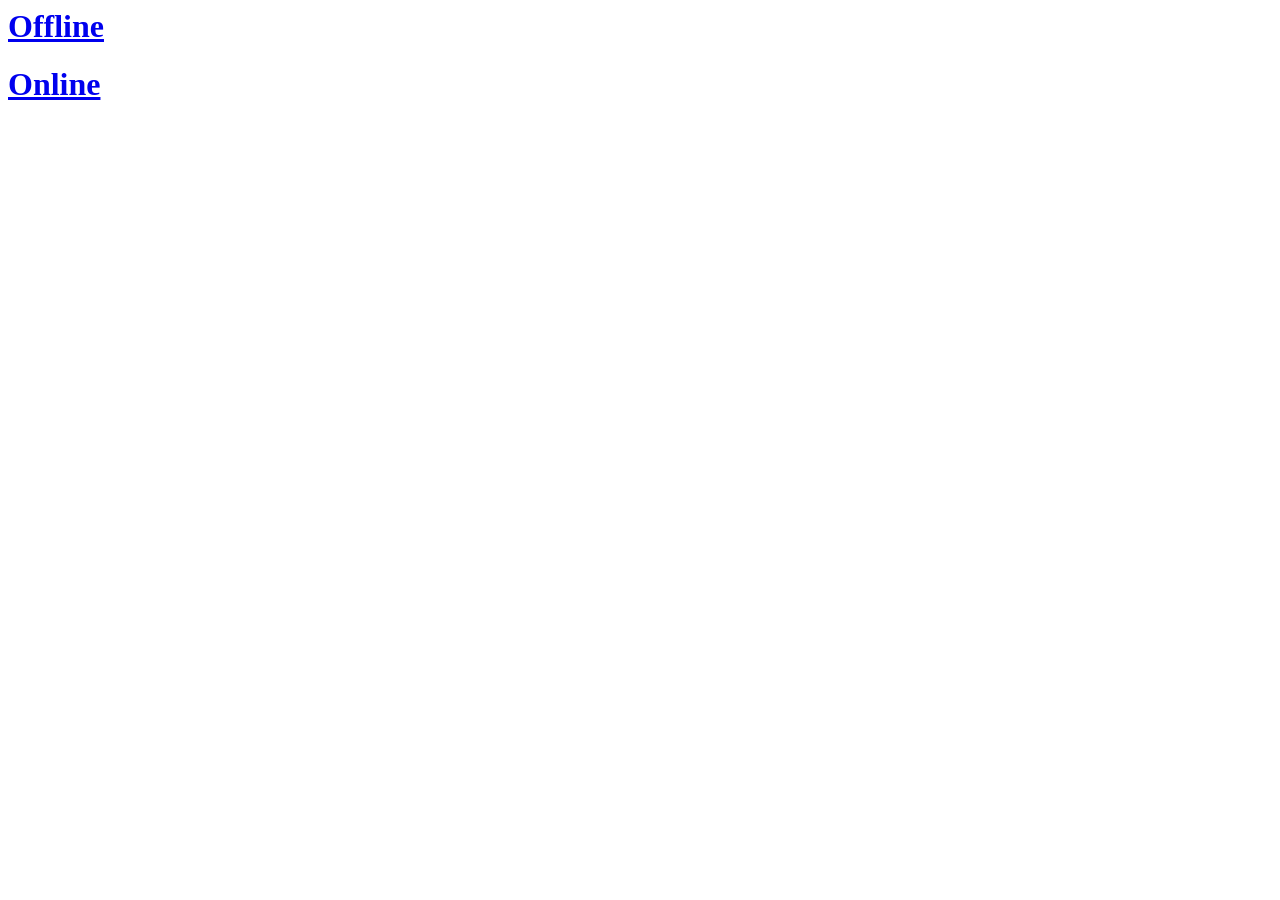
==== web/index.html @ 3eab4f5d "added app inventor for local use" ====
<html>
  <head>
    <title>Lightbot</title>
  </head>
  <body>
    <a href="" id="local"><h1>Offline</h1></a>
    <a href="http://appinventor.mit.edu/explore/"><h1>Online</h1></a>
    <script>
    var proto = document.location.protocol;
    var link = document.getElementById("local");
    if (proto == "http:" || proto == "https:") 
    {
      link.href = document.location.protocol + "//" + document.location.hostname + ":8888";
    } else {
      link.href = "http://localhost:8888";
    }
    </script>
  </body>
</body>
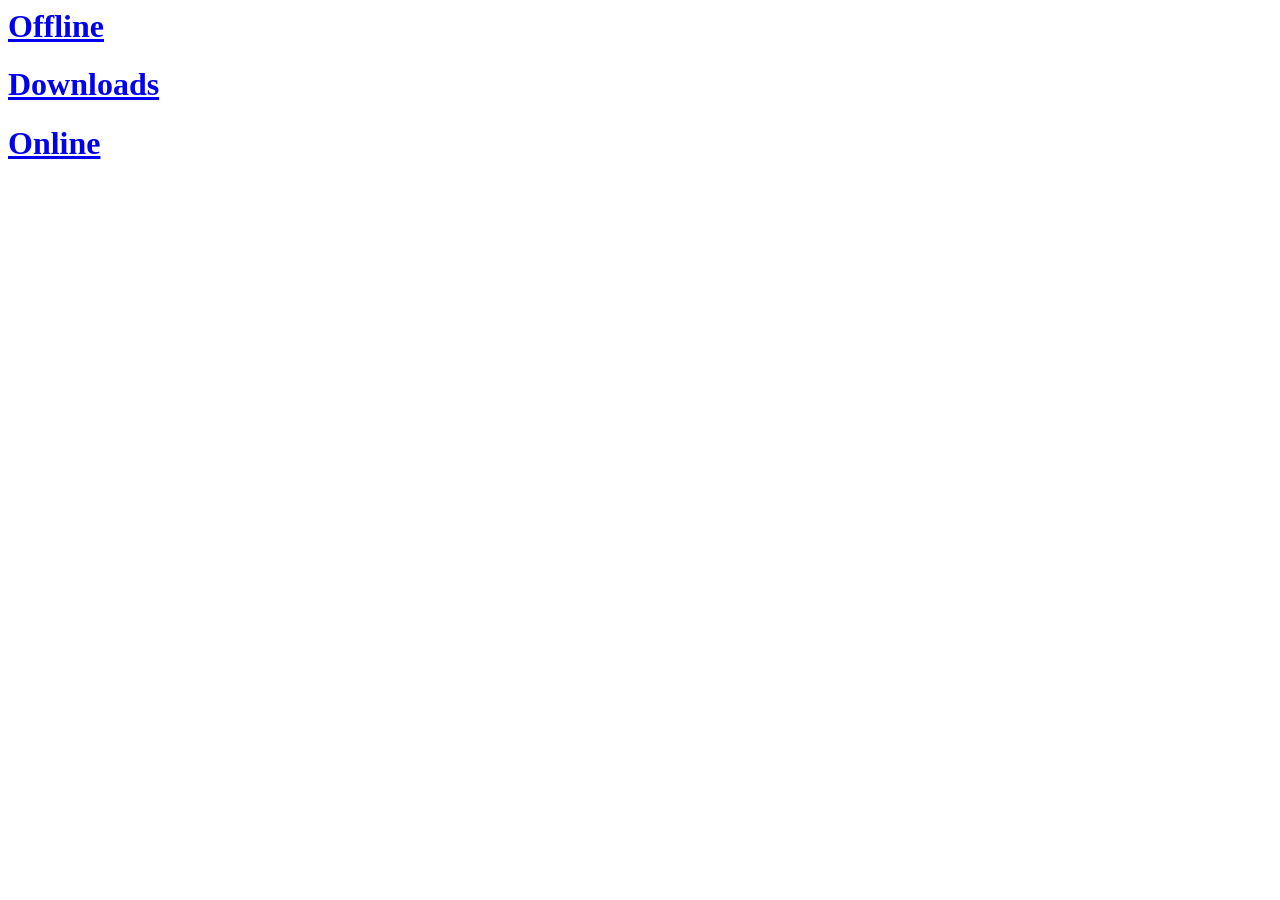
==== commit 7b9b6f67: "added AI companion for download" ====
--- a/web/index.html
+++ b/web/index.html
@@ -4,6 +4,7 @@
   </head>
   <body>
     <a href="" id="local"><h1>Offline</h1></a>
+    <a href="downloads"><h1>Downloads</h1></a>
     <a href="http://appinventor.mit.edu/explore/"><h1>Online</h1></a>
     <script>
     var proto = document.location.protocol;
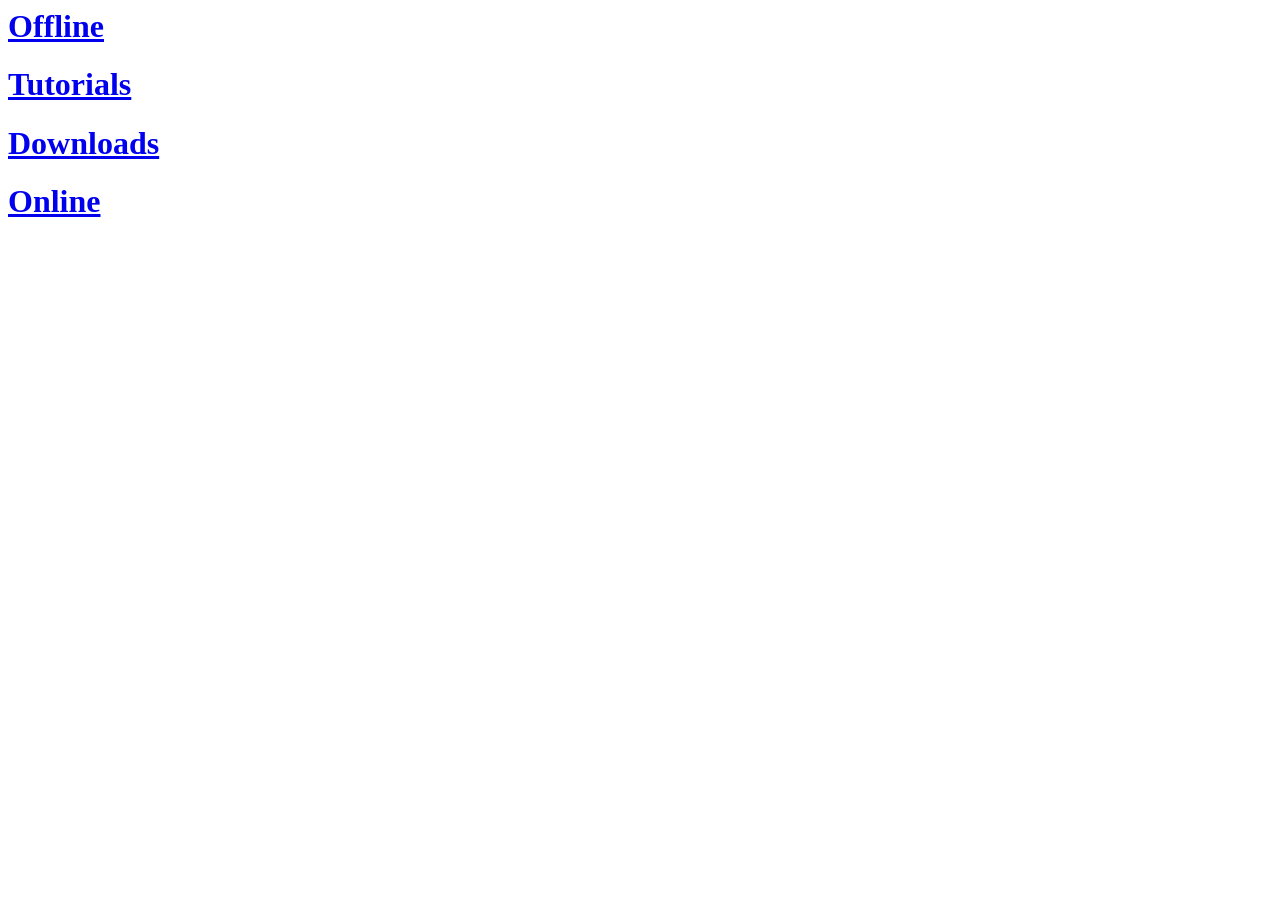
==== commit 017cecfb: "added links" ====
--- a/web/index.html
+++ b/web/index.html
@@ -1,9 +1,10 @@
 <html>
   <head>
-    <title>Lightbot</title>
+    <title>App Inventor</title>
   </head>
   <body>
     <a href="" id="local"><h1>Offline</h1></a>
+    <a href="videos"><h1>Tutorials</h1></a>
     <a href="downloads"><h1>Downloads</h1></a>
     <a href="http://appinventor.mit.edu/explore/"><h1>Online</h1></a>
     <script>
